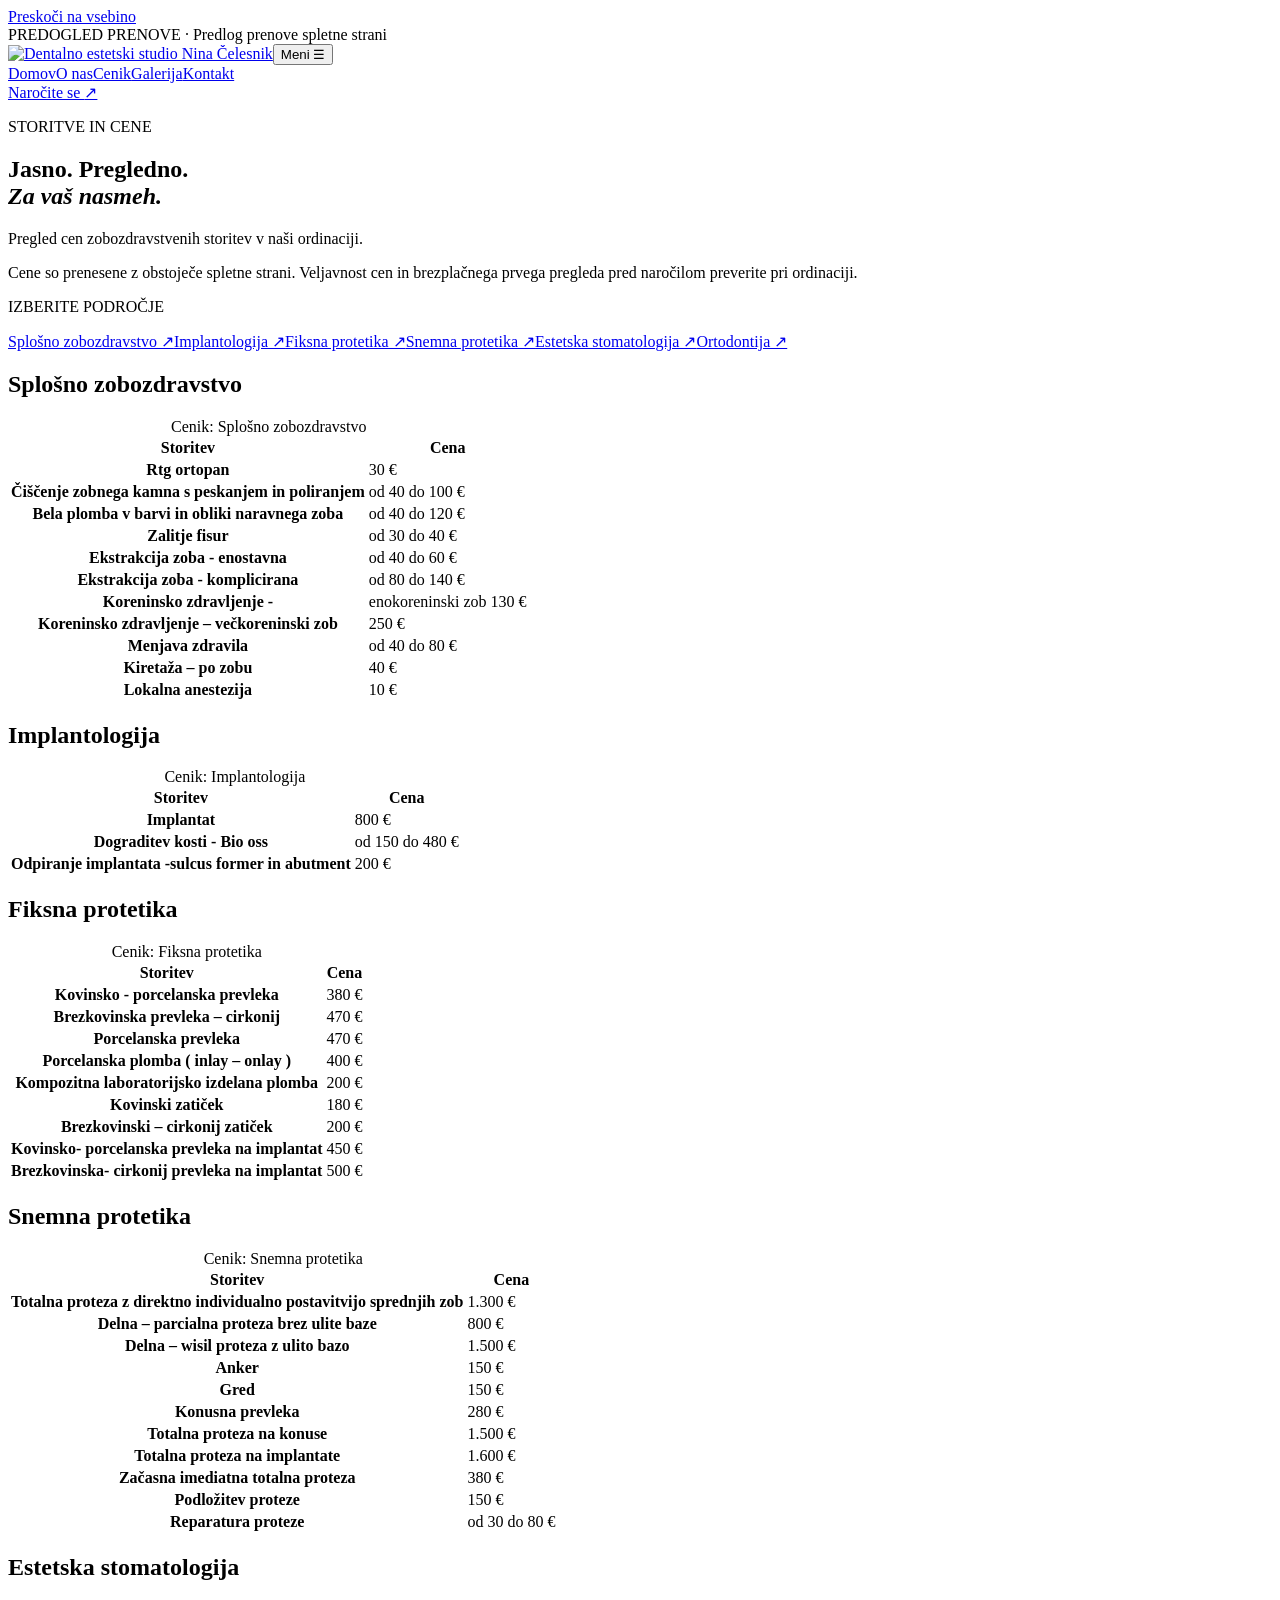
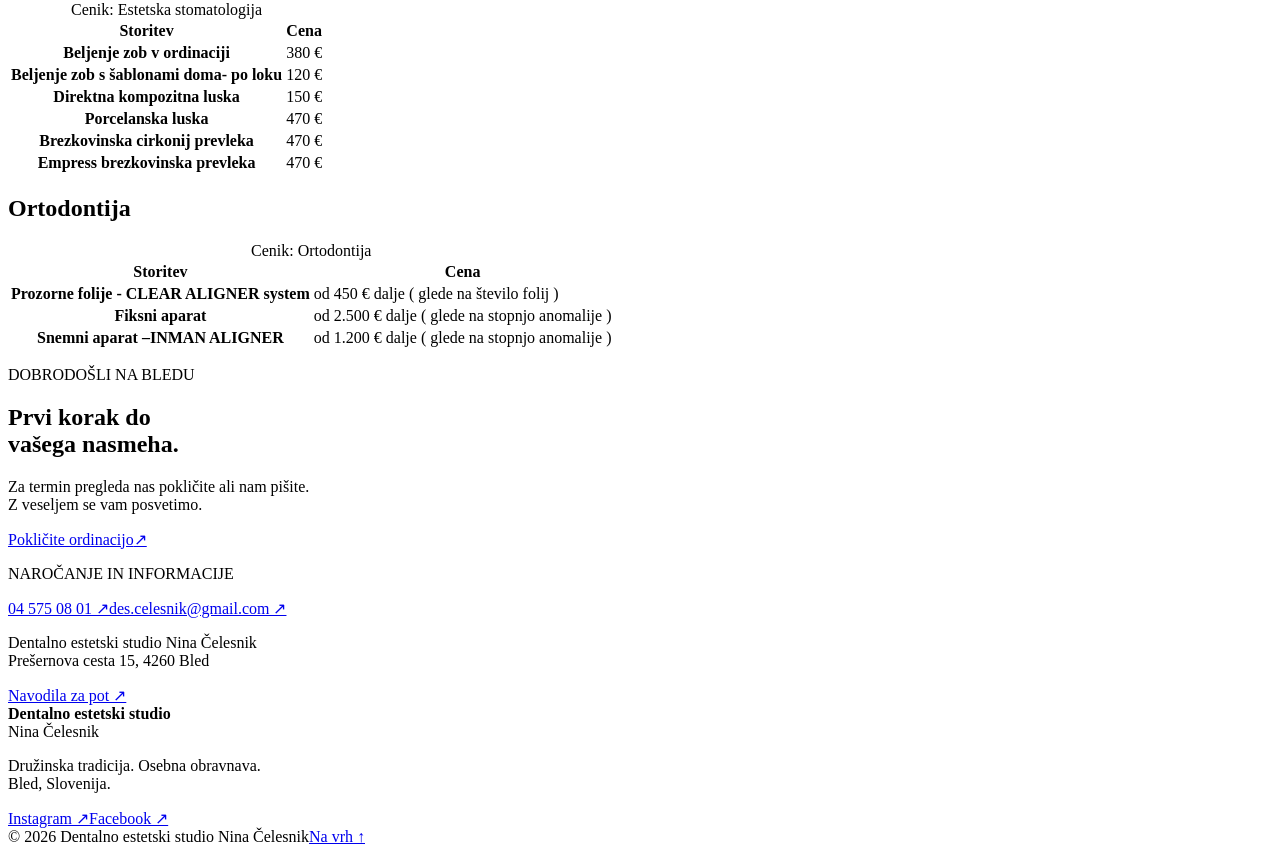
==== cenik/index.html @ 5f12aa68 "Add dental website review preview" ====
<!doctype html><html lang="sl"><head><meta charset="utf-8"><meta name="viewport" content="width=device-width,initial-scale=1"><meta name="robots" content="noindex,nofollow"><meta name="description" content="Pregled cen: splošno zobozdravstvo, implantologija, protetika, estetsko zobozdravstvo in ortodontija. Dentalno estetski studio Nina Čelesnik, Bled."><meta name="theme-color" content="#f8f5ef"><title>Cenik zobozdravstvenih storitev | Nina Čelesnik, Bled</title><link rel="icon" href="/celesnik-dental-preview/favicon.svg" type="image/svg+xml"><link rel="stylesheet" href="/celesnik-dental-preview/style.css"><script src="/celesnik-dental-preview/app.js" defer></script></head><body><a class="skip" href="#vsebina">Preskoči na vsebino</a><div class="preview">PREDOGLED PRENOVE <span>· Predlog prenove spletne strani</span></div><header><div class="wrap header-inner"><a class="brand" href="/celesnik-dental-preview/" aria-label="Dentalno estetski studio Nina Čelesnik, domov"><img src="/celesnik-dental-preview/assets/home-0.png" alt="Dentalno estetski studio Nina Čelesnik" class="logo" width="900" height="900" fetchpriority=high decoding="async"></a><button class="menu-button" aria-expanded="false" aria-controls="navigation">Meni <span aria-hidden="true">☰</span></button><nav id="navigation" aria-label="Glavna navigacija"><a href="/celesnik-dental-preview/" >Domov</a><a href="/celesnik-dental-preview/o-nas/" >O nas</a><a href="/celesnik-dental-preview/cenik/" aria-current=page>Cenik</a><a href="/celesnik-dental-preview/galerija/" >Galerija</a><a href="/celesnik-dental-preview/#kontakt">Kontakt</a></nav><a class="header-cta" href="/celesnik-dental-preview/#kontakt">Naročite se <span aria-hidden="true">↗</span></a></div></header><main id="vsebina"><section class="page-intro wrap"><p class="eyebrow">STORITVE IN CENE</p><h1>Jasno. Pregledno.<br><em>Za vaš nasmeh.</em></h1><p class="intro">Pregled cen zobozdravstvenih storitev v naši ordinaciji.</p><div class="notice">Cene so prenesene z obstoječe spletne strani. Veljavnost cen in brezplačnega prvega pregleda pred naročilom preverite pri ordinaciji.</div></section><div class="wrap price-layout"><aside><p class="eyebrow">IZBERITE PODROČJE</p><a href="#cene-0">Splošno zobozdravstvo ↗</a><a href="#cene-1">Implantologija ↗</a><a href="#cene-2">Fiksna protetika ↗</a><a href="#cene-3">Snemna protetika ↗</a><a href="#cene-4">Estetska stomatologija ↗</a><a href="#cene-5">Ortodontija ↗</a></aside><div><section class="price-section" id="cene-0"><h2>Splošno zobozdravstvo</h2><table><caption class="sr-only">Cenik: Splošno zobozdravstvo</caption><thead><tr><th scope="col">Storitev</th><th scope="col">Cena</th></tr></thead><tbody><tr><th scope="row">Rtg ortopan</th><td>30 €</td></tr><tr><th scope="row">Čiščenje zobnega kamna s peskanjem in poliranjem</th><td>od 40 do 100 €</td></tr><tr><th scope="row">Bela plomba v barvi in obliki naravnega zoba</th><td>od 40 do 120 €</td></tr><tr><th scope="row">Zalitje fisur</th><td>od 30 do 40 €</td></tr><tr><th scope="row">Ekstrakcija zoba - enostavna</th><td>od 40 do 60 €</td></tr><tr><th scope="row">Ekstrakcija zoba - komplicirana</th><td>od 80 do 140 €</td></tr><tr><th scope="row">Koreninsko zdravljenje -</th><td>enokoreninski zob 130 €</td></tr><tr><th scope="row">Koreninsko zdravljenje – večkoreninski zob</th><td>250 €</td></tr><tr><th scope="row">Menjava zdravila</th><td>od 40 do 80 €</td></tr><tr><th scope="row">Kiretaža – po zobu</th><td>40 €</td></tr><tr><th scope="row">Lokalna anestezija</th><td>10 €</td></tr></tbody></table></section><section class="price-section" id="cene-1"><h2>Implantologija</h2><table><caption class="sr-only">Cenik: Implantologija</caption><thead><tr><th scope="col">Storitev</th><th scope="col">Cena</th></tr></thead><tbody><tr><th scope="row">Implantat</th><td>800 €</td></tr><tr><th scope="row">Dograditev kosti - Bio oss</th><td>od 150 do 480 €</td></tr><tr><th scope="row">Odpiranje implantata -sulcus former in abutment</th><td>200 €</td></tr></tbody></table></section><section class="price-section" id="cene-2"><h2>Fiksna protetika</h2><table><caption class="sr-only">Cenik: Fiksna protetika</caption><thead><tr><th scope="col">Storitev</th><th scope="col">Cena</th></tr></thead><tbody><tr><th scope="row">Kovinsko - porcelanska prevleka</th><td>380 €</td></tr><tr><th scope="row">Brezkovinska prevleka – cirkonij</th><td>470 €</td></tr><tr><th scope="row">Porcelanska prevleka</th><td>470 €</td></tr><tr><th scope="row">Porcelanska plomba ( inlay – onlay )</th><td>400 €</td></tr><tr><th scope="row">Kompozitna laboratorijsko izdelana plomba</th><td>200 €</td></tr><tr><th scope="row">Kovinski zatiček</th><td>180 €</td></tr><tr><th scope="row">Brezkovinski – cirkonij zatiček</th><td>200 €</td></tr><tr><th scope="row">Kovinsko- porcelanska prevleka na implantat</th><td>450 €</td></tr><tr><th scope="row">Brezkovinska- cirkonij prevleka na implantat</th><td>500 €</td></tr></tbody></table></section><section class="price-section" id="cene-3"><h2>Snemna protetika</h2><table><caption class="sr-only">Cenik: Snemna protetika</caption><thead><tr><th scope="col">Storitev</th><th scope="col">Cena</th></tr></thead><tbody><tr><th scope="row">Totalna proteza z direktno individualno postavitvijo sprednjih zob</th><td>1.300 €</td></tr><tr><th scope="row">Delna – parcialna proteza brez ulite baze</th><td>800 €</td></tr><tr><th scope="row">Delna – wisil proteza z ulito bazo</th><td>1.500 €</td></tr><tr><th scope="row">Anker</th><td>150 €</td></tr><tr><th scope="row">Gred</th><td>150 €</td></tr><tr><th scope="row">Konusna prevleka</th><td>280 €</td></tr><tr><th scope="row">Totalna proteza na konuse</th><td>1.500 €</td></tr><tr><th scope="row">Totalna proteza na implantate</th><td>1.600 €</td></tr><tr><th scope="row">Začasna imediatna totalna proteza</th><td>380 €</td></tr><tr><th scope="row">Podložitev proteze</th><td>150 €</td></tr><tr><th scope="row">Reparatura proteze</th><td>od 30 do 80 €</td></tr></tbody></table></section><section class="price-section" id="cene-4"><h2>Estetska stomatologija</h2><table><caption class="sr-only">Cenik: Estetska stomatologija</caption><thead><tr><th scope="col">Storitev</th><th scope="col">Cena</th></tr></thead><tbody><tr><th scope="row">Beljenje zob v ordinaciji</th><td>380 €</td></tr><tr><th scope="row">Beljenje zob s šablonami doma- po loku</th><td>120 €</td></tr><tr><th scope="row">Direktna kompozitna luska</th><td>150 €</td></tr><tr><th scope="row">Porcelanska luska</th><td>470 €</td></tr><tr><th scope="row">Brezkovinska cirkonij prevleka</th><td>470 €</td></tr><tr><th scope="row">Empress brezkovinska prevleka</th><td>470 €</td></tr></tbody></table></section><section class="price-section" id="cene-5"><h2>Ortodontija</h2><table><caption class="sr-only">Cenik: Ortodontija</caption><thead><tr><th scope="col">Storitev</th><th scope="col">Cena</th></tr></thead><tbody><tr><th scope="row">Prozorne folije - CLEAR ALIGNER system</th><td>od 450 € dalje ( glede na število folij )</td></tr><tr><th scope="row">Fiksni aparat</th><td>od 2.500 € dalje ( glede na stopnjo anomalije )</td></tr><tr><th scope="row">Snemni aparat –INMAN ALIGNER</th><td>od 1.200 € dalje ( glede na stopnjo anomalije )</td></tr></tbody></table></section></div></div><section class="contact" id="kontakt"><div class="wrap contact-grid"><div><p class="eyebrow">DOBRODOŠLI NA BLEDU</p><h2>Prvi korak do<br>vašega nasmeha.</h2><p>Za termin pregleda nas pokličite ali nam pišite.<br>Z veseljem se vam posvetimo.</p><a class="button " href="tel:+38645750801">Pokličite ordinacijo<span aria-hidden="true">↗</span></a></div><div class="contact-details"><p class="eyebrow">NAROČANJE IN INFORMACIJE</p><a class="contact-phone" href="tel:+38645750801">04 575 08 01 <span aria-hidden="true">↗</span></a><a class="email" href="mailto:des.celesnik@gmail.com">des.celesnik@gmail.com ↗</a><div class="address"><p>Dentalno estetski studio Nina Čelesnik<br>Prešernova cesta 15, 4260 Bled</p><a href="https://www.google.com/maps/search/?api=1&amp;query=Pre%C5%A1ernova+cesta+15+Bled" target="_blank" rel="noopener">Navodila za pot ↗</a></div></div></div></section></main><footer><div class="wrap footer-grid"><div><strong>Dentalno estetski studio</strong><br>Nina Čelesnik</div><p>Družinska tradicija. Osebna obravnava.<br>Bled, Slovenija.</p><div><a href="https://www.instagram.com/des_celesnik">Instagram ↗</a><a href="https://www.facebook.com/des.ninacelesnik/">Facebook ↗</a></div></div><div class="wrap footer-bottom"><span>© 2026 Dentalno estetski studio Nina Čelesnik</span><a href="#vsebina">Na vrh ↑</a></div></footer><dialog id="lightbox" aria-label="Povečana fotografija"><button class="close" aria-label="Zapri fotografijo">Zapri ×</button><img alt="Povečana fotografija ordinacije"></dialog></body></html>
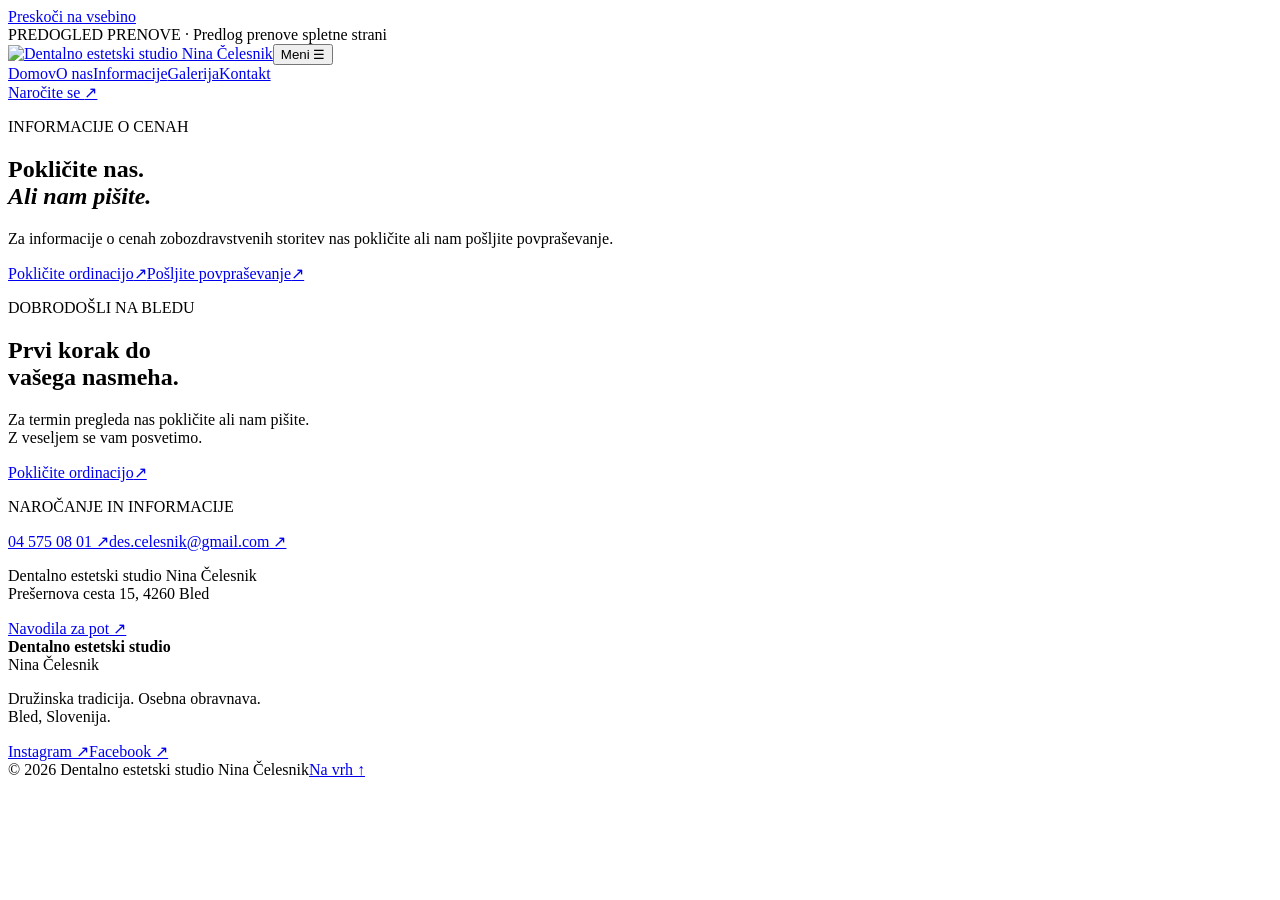
==== commit 063b8e81: "Provide dental prices by phone or enquiry instead of a price list" ====
--- a/cenik/index.html
+++ b/cenik/index.html
@@ -1 +1 @@
-<!doctype html><html lang="sl"><head><meta charset="utf-8"><meta name="viewport" content="width=device-width,initial-scale=1"><meta name="robots" content="noindex,nofollow"><meta name="description" content="Pregled cen: splošno zobozdravstvo, implantologija, protetika, estetsko zobozdravstvo in ortodontija. Dentalno estetski studio Nina Čelesnik, Bled."><meta name="theme-color" content="#f8f5ef"><title>Cenik zobozdravstvenih storitev | Nina Čelesnik, Bled</title><link rel="icon" href="/celesnik-dental-preview/favicon.svg" type="image/svg+xml"><link rel="stylesheet" href="/celesnik-dental-preview/style.css"><script src="/celesnik-dental-preview/app.js" defer></script></head><body><a class="skip" href="#vsebina">Preskoči na vsebino</a><div class="preview">PREDOGLED PRENOVE <span>· Predlog prenove spletne strani</span></div><header><div class="wrap header-inner"><a class="brand" href="/celesnik-dental-preview/" aria-label="Dentalno estetski studio Nina Čelesnik, domov"><img src="/celesnik-dental-preview/assets/home-0.png" alt="Dentalno estetski studio Nina Čelesnik" class="logo" width="900" height="900" fetchpriority=high decoding="async"></a><button class="menu-button" aria-expanded="false" aria-controls="navigation">Meni <span aria-hidden="true">☰</span></button><nav id="navigation" aria-label="Glavna navigacija"><a href="/celesnik-dental-preview/" >Domov</a><a href="/celesnik-dental-preview/o-nas/" >O nas</a><a href="/celesnik-dental-preview/cenik/" aria-current=page>Cenik</a><a href="/celesnik-dental-preview/galerija/" >Galerija</a><a href="/celesnik-dental-preview/#kontakt">Kontakt</a></nav><a class="header-cta" href="/celesnik-dental-preview/#kontakt">Naročite se <span aria-hidden="true">↗</span></a></div></header><main id="vsebina"><section class="page-intro wrap"><p class="eyebrow">STORITVE IN CENE</p><h1>Jasno. Pregledno.<br><em>Za vaš nasmeh.</em></h1><p class="intro">Pregled cen zobozdravstvenih storitev v naši ordinaciji.</p><div class="notice">Cene so prenesene z obstoječe spletne strani. Veljavnost cen in brezplačnega prvega pregleda pred naročilom preverite pri ordinaciji.</div></section><div class="wrap price-layout"><aside><p class="eyebrow">IZBERITE PODROČJE</p><a href="#cene-0">Splošno zobozdravstvo ↗</a><a href="#cene-1">Implantologija ↗</a><a href="#cene-2">Fiksna protetika ↗</a><a href="#cene-3">Snemna protetika ↗</a><a href="#cene-4">Estetska stomatologija ↗</a><a href="#cene-5">Ortodontija ↗</a></aside><div><section class="price-section" id="cene-0"><h2>Splošno zobozdravstvo</h2><table><caption class="sr-only">Cenik: Splošno zobozdravstvo</caption><thead><tr><th scope="col">Storitev</th><th scope="col">Cena</th></tr></thead><tbody><tr><th scope="row">Rtg ortopan</th><td>30 €</td></tr><tr><th scope="row">Čiščenje zobnega kamna s peskanjem in poliranjem</th><td>od 40 do 100 €</td></tr><tr><th scope="row">Bela plomba v barvi in obliki naravnega zoba</th><td>od 40 do 120 €</td></tr><tr><th scope="row">Zalitje fisur</th><td>od 30 do 40 €</td></tr><tr><th scope="row">Ekstrakcija zoba - enostavna</th><td>od 40 do 60 €</td></tr><tr><th scope="row">Ekstrakcija zoba - komplicirana</th><td>od 80 do 140 €</td></tr><tr><th scope="row">Koreninsko zdravljenje -</th><td>enokoreninski zob 130 €</td></tr><tr><th scope="row">Koreninsko zdravljenje – večkoreninski zob</th><td>250 €</td></tr><tr><th scope="row">Menjava zdravila</th><td>od 40 do 80 €</td></tr><tr><th scope="row">Kiretaža – po zobu</th><td>40 €</td></tr><tr><th scope="row">Lokalna anestezija</th><td>10 €</td></tr></tbody></table></section><section class="price-section" id="cene-1"><h2>Implantologija</h2><table><caption class="sr-only">Cenik: Implantologija</caption><thead><tr><th scope="col">Storitev</th><th scope="col">Cena</th></tr></thead><tbody><tr><th scope="row">Implantat</th><td>800 €</td></tr><tr><th scope="row">Dograditev kosti - Bio oss</th><td>od 150 do 480 €</td></tr><tr><th scope="row">Odpiranje implantata -sulcus former in abutment</th><td>200 €</td></tr></tbody></table></section><section class="price-section" id="cene-2"><h2>Fiksna protetika</h2><table><caption class="sr-only">Cenik: Fiksna protetika</caption><thead><tr><th scope="col">Storitev</th><th scope="col">Cena</th></tr></thead><tbody><tr><th scope="row">Kovinsko - porcelanska prevleka</th><td>380 €</td></tr><tr><th scope="row">Brezkovinska prevleka – cirkonij</th><td>470 €</td></tr><tr><th scope="row">Porcelanska prevleka</th><td>470 €</td></tr><tr><th scope="row">Porcelanska plomba ( inlay – onlay )</th><td>400 €</td></tr><tr><th scope="row">Kompozitna laboratorijsko izdelana plomba</th><td>200 €</td></tr><tr><th scope="row">Kovinski zatiček</th><td>180 €</td></tr><tr><th scope="row">Brezkovinski – cirkonij zatiček</th><td>200 €</td></tr><tr><th scope="row">Kovinsko- porcelanska prevleka na implantat</th><td>450 €</td></tr><tr><th scope="row">Brezkovinska- cirkonij prevleka na implantat</th><td>500 €</td></tr></tbody></table></section><section class="price-section" id="cene-3"><h2>Snemna protetika</h2><table><caption class="sr-only">Cenik: Snemna protetika</caption><thead><tr><th scope="col">Storitev</th><th scope="col">Cena</th></tr></thead><tbody><tr><th scope="row">Totalna proteza z direktno individualno postavitvijo sprednjih zob</th><td>1.300 €</td></tr><tr><th scope="row">Delna – parcialna proteza brez ulite baze</th><td>800 €</td></tr><tr><th scope="row">Delna – wisil proteza z ulito bazo</th><td>1.500 €</td></tr><tr><th scope="row">Anker</th><td>150 €</td></tr><tr><th scope="row">Gred</th><td>150 €</td></tr><tr><th scope="row">Konusna prevleka</th><td>280 €</td></tr><tr><th scope="row">Totalna proteza na konuse</th><td>1.500 €</td></tr><tr><th scope="row">Totalna proteza na implantate</th><td>1.600 €</td></tr><tr><th scope="row">Začasna imediatna totalna proteza</th><td>380 €</td></tr><tr><th scope="row">Podložitev proteze</th><td>150 €</td></tr><tr><th scope="row">Reparatura proteze</th><td>od 30 do 80 €</td></tr></tbody></table></section><section class="price-section" id="cene-4"><h2>Estetska stomatologija</h2><table><caption class="sr-only">Cenik: Estetska stomatologija</caption><thead><tr><th scope="col">Storitev</th><th scope="col">Cena</th></tr></thead><tbody><tr><th scope="row">Beljenje zob v ordinaciji</th><td>380 €</td></tr><tr><th scope="row">Beljenje zob s šablonami doma- po loku</th><td>120 €</td></tr><tr><th scope="row">Direktna kompozitna luska</th><td>150 €</td></tr><tr><th scope="row">Porcelanska luska</th><td>470 €</td></tr><tr><th scope="row">Brezkovinska cirkonij prevleka</th><td>470 €</td></tr><tr><th scope="row">Empress brezkovinska prevleka</th><td>470 €</td></tr></tbody></table></section><section class="price-section" id="cene-5"><h2>Ortodontija</h2><table><caption class="sr-only">Cenik: Ortodontija</caption><thead><tr><th scope="col">Storitev</th><th scope="col">Cena</th></tr></thead><tbody><tr><th scope="row">Prozorne folije - CLEAR ALIGNER system</th><td>od 450 € dalje ( glede na število folij )</td></tr><tr><th scope="row">Fiksni aparat</th><td>od 2.500 € dalje ( glede na stopnjo anomalije )</td></tr><tr><th scope="row">Snemni aparat –INMAN ALIGNER</th><td>od 1.200 € dalje ( glede na stopnjo anomalije )</td></tr></tbody></table></section></div></div><section class="contact" id="kontakt"><div class="wrap contact-grid"><div><p class="eyebrow">DOBRODOŠLI NA BLEDU</p><h2>Prvi korak do<br>vašega nasmeha.</h2><p>Za termin pregleda nas pokličite ali nam pišite.<br>Z veseljem se vam posvetimo.</p><a class="button " href="tel:+38645750801">Pokličite ordinacijo<span aria-hidden="true">↗</span></a></div><div class="contact-details"><p class="eyebrow">NAROČANJE IN INFORMACIJE</p><a class="contact-phone" href="tel:+38645750801">04 575 08 01 <span aria-hidden="true">↗</span></a><a class="email" href="mailto:des.celesnik@gmail.com">des.celesnik@gmail.com ↗</a><div class="address"><p>Dentalno estetski studio Nina Čelesnik<br>Prešernova cesta 15, 4260 Bled</p><a href="https://www.google.com/maps/search/?api=1&amp;query=Pre%C5%A1ernova+cesta+15+Bled" target="_blank" rel="noopener">Navodila za pot ↗</a></div></div></div></section></main><footer><div class="wrap footer-grid"><div><strong>Dentalno estetski studio</strong><br>Nina Čelesnik</div><p>Družinska tradicija. Osebna obravnava.<br>Bled, Slovenija.</p><div><a href="https://www.instagram.com/des_celesnik">Instagram ↗</a><a href="https://www.facebook.com/des.ninacelesnik/">Facebook ↗</a></div></div><div class="wrap footer-bottom"><span>© 2026 Dentalno estetski studio Nina Čelesnik</span><a href="#vsebina">Na vrh ↑</a></div></footer><dialog id="lightbox" aria-label="Povečana fotografija"><button class="close" aria-label="Zapri fotografijo">Zapri ×</button><img alt="Povečana fotografija ordinacije"></dialog></body></html>+<!doctype html><html lang="sl"><head><meta charset="utf-8"><meta name="viewport" content="width=device-width,initial-scale=1"><meta name="robots" content="noindex,nofollow"><meta name="description" content="Za informacije o cenah storitev pokličite Dentalno estetski studio Nina Čelesnik na Bledu ali nam pošljite povpraševanje."><meta name="theme-color" content="#f8f5ef"><title>Informacije o cenah | Nina Čelesnik, Bled</title><link rel="icon" href="/celesnik-dental-preview/favicon.svg" type="image/svg+xml"><link rel="stylesheet" href="/celesnik-dental-preview/style.css"><script src="/celesnik-dental-preview/app.js" defer></script></head><body><a class="skip" href="#vsebina">Preskoči na vsebino</a><div class="preview">PREDOGLED PRENOVE <span>· Predlog prenove spletne strani</span></div><header><div class="wrap header-inner"><a class="brand" href="/celesnik-dental-preview/" aria-label="Dentalno estetski studio Nina Čelesnik, domov"><img src="/celesnik-dental-preview/assets/home-0.png" alt="Dentalno estetski studio Nina Čelesnik" class="logo" width="900" height="900" fetchpriority=high decoding="async"></a><button class="menu-button" aria-expanded="false" aria-controls="navigation">Meni <span aria-hidden="true">☰</span></button><nav id="navigation" aria-label="Glavna navigacija"><a href="/celesnik-dental-preview/" >Domov</a><a href="/celesnik-dental-preview/o-nas/" >O nas</a><a href="/celesnik-dental-preview/cenik/" aria-current=page>Informacije</a><a href="/celesnik-dental-preview/galerija/" >Galerija</a><a href="/celesnik-dental-preview/#kontakt">Kontakt</a></nav><a class="header-cta" href="/celesnik-dental-preview/#kontakt">Naročite se <span aria-hidden="true">↗</span></a></div></header><main id="vsebina"><section class="page-intro wrap"><p class="eyebrow">INFORMACIJE O CENAH</p><h1>Pokličite nas.<br><em>Ali nam pišite.</em></h1><p class="intro">Za informacije o cenah zobozdravstvenih storitev nas pokličite ali nam pošljite povpraševanje.</p><div class="actions"><a class="button " href="tel:+38645750801">Pokličite ordinacijo<span aria-hidden="true">↗</span></a><a class="button secondary" href="mailto:des.celesnik@gmail.com">Pošljite povpraševanje<span aria-hidden="true">↗</span></a></div></section><section class="contact" id="kontakt"><div class="wrap contact-grid"><div><p class="eyebrow">DOBRODOŠLI NA BLEDU</p><h2>Prvi korak do<br>vašega nasmeha.</h2><p>Za termin pregleda nas pokličite ali nam pišite.<br>Z veseljem se vam posvetimo.</p><a class="button " href="tel:+38645750801">Pokličite ordinacijo<span aria-hidden="true">↗</span></a></div><div class="contact-details"><p class="eyebrow">NAROČANJE IN INFORMACIJE</p><a class="contact-phone" href="tel:+38645750801">04 575 08 01 <span aria-hidden="true">↗</span></a><a class="email" href="mailto:des.celesnik@gmail.com">des.celesnik@gmail.com ↗</a><div class="address"><p>Dentalno estetski studio Nina Čelesnik<br>Prešernova cesta 15, 4260 Bled</p><a href="https://www.google.com/maps/search/?api=1&amp;query=Pre%C5%A1ernova+cesta+15+Bled" target="_blank" rel="noopener">Navodila za pot ↗</a></div></div></div></section></main><footer><div class="wrap footer-grid"><div><strong>Dentalno estetski studio</strong><br>Nina Čelesnik</div><p>Družinska tradicija. Osebna obravnava.<br>Bled, Slovenija.</p><div><a href="https://www.instagram.com/des_celesnik">Instagram ↗</a><a href="https://www.facebook.com/des.ninacelesnik/">Facebook ↗</a></div></div><div class="wrap footer-bottom"><span>© 2026 Dentalno estetski studio Nina Čelesnik</span><a href="#vsebina">Na vrh ↑</a></div></footer><dialog id="lightbox" aria-label="Povečana fotografija"><button class="close" aria-label="Zapri fotografijo">Zapri ×</button><img alt="Povečana fotografija ordinacije"></dialog></body></html>
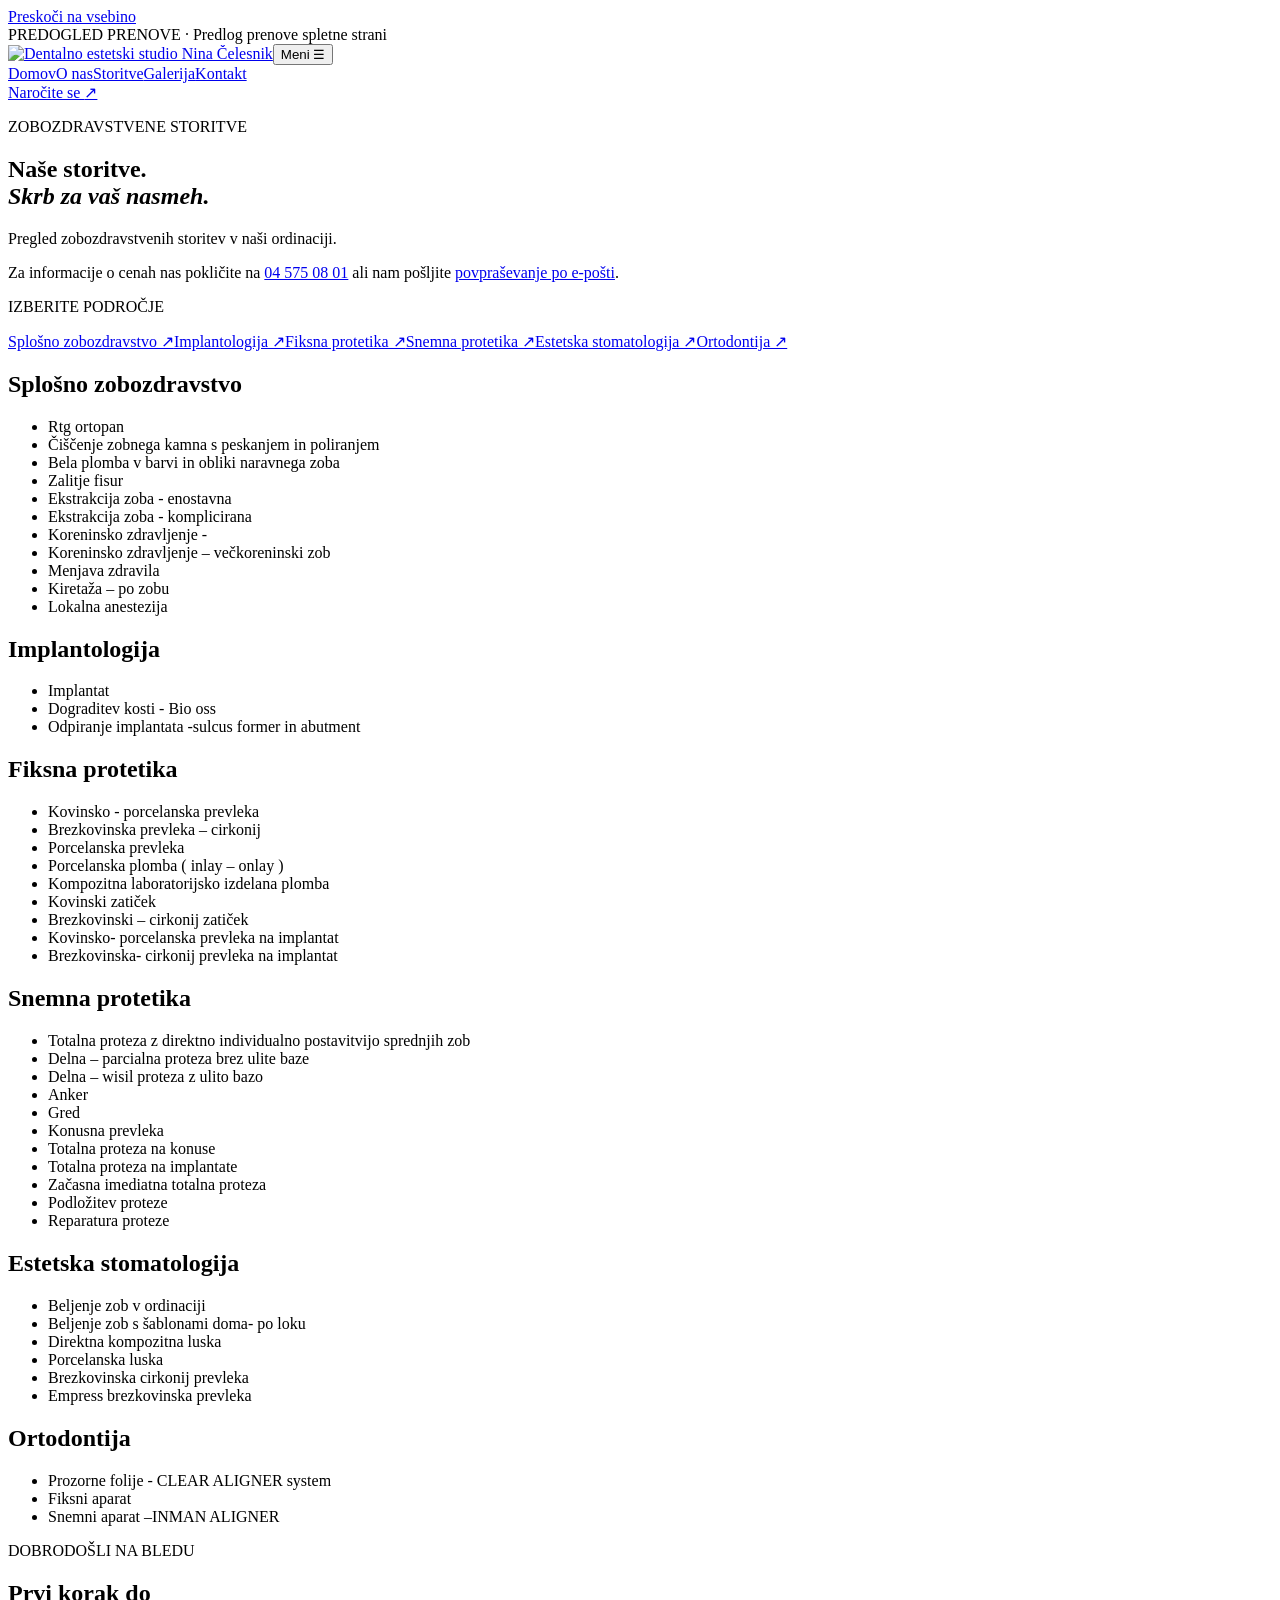
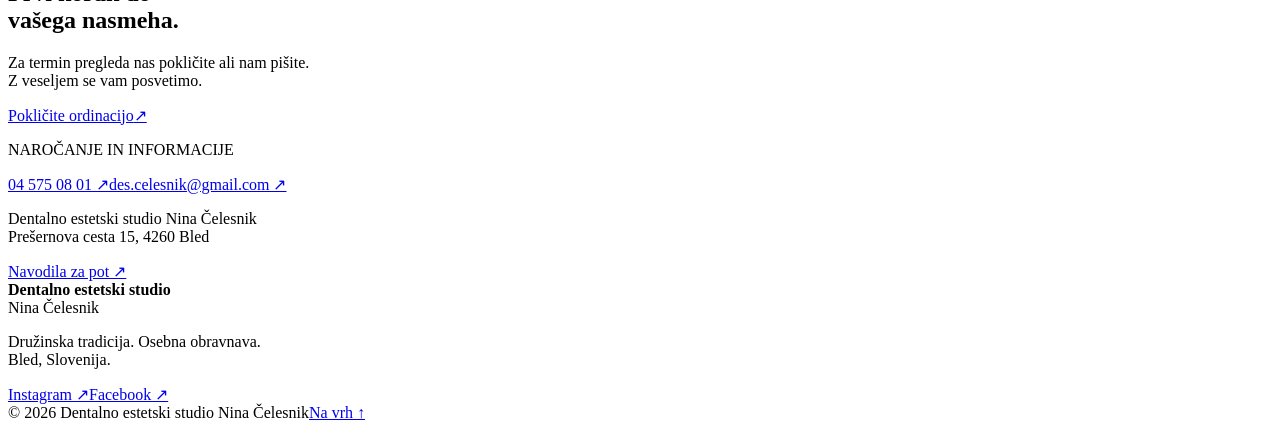
==== commit d4bfa328: "Keep full service catalogue with prices supplied on enquiry" ====
--- a/cenik/index.html
+++ b/cenik/index.html
@@ -1 +1 @@
-<!doctype html><html lang="sl"><head><meta charset="utf-8"><meta name="viewport" content="width=device-width,initial-scale=1"><meta name="robots" content="noindex,nofollow"><meta name="description" content="Za informacije o cenah storitev pokličite Dentalno estetski studio Nina Čelesnik na Bledu ali nam pošljite povpraševanje."><meta name="theme-color" content="#f8f5ef"><title>Informacije o cenah | Nina Čelesnik, Bled</title><link rel="icon" href="/celesnik-dental-preview/favicon.svg" type="image/svg+xml"><link rel="stylesheet" href="/celesnik-dental-preview/style.css"><script src="/celesnik-dental-preview/app.js" defer></script></head><body><a class="skip" href="#vsebina">Preskoči na vsebino</a><div class="preview">PREDOGLED PRENOVE <span>· Predlog prenove spletne strani</span></div><header><div class="wrap header-inner"><a class="brand" href="/celesnik-dental-preview/" aria-label="Dentalno estetski studio Nina Čelesnik, domov"><img src="/celesnik-dental-preview/assets/home-0.png" alt="Dentalno estetski studio Nina Čelesnik" class="logo" width="900" height="900" fetchpriority=high decoding="async"></a><button class="menu-button" aria-expanded="false" aria-controls="navigation">Meni <span aria-hidden="true">☰</span></button><nav id="navigation" aria-label="Glavna navigacija"><a href="/celesnik-dental-preview/" >Domov</a><a href="/celesnik-dental-preview/o-nas/" >O nas</a><a href="/celesnik-dental-preview/cenik/" aria-current=page>Informacije</a><a href="/celesnik-dental-preview/galerija/" >Galerija</a><a href="/celesnik-dental-preview/#kontakt">Kontakt</a></nav><a class="header-cta" href="/celesnik-dental-preview/#kontakt">Naročite se <span aria-hidden="true">↗</span></a></div></header><main id="vsebina"><section class="page-intro wrap"><p class="eyebrow">INFORMACIJE O CENAH</p><h1>Pokličite nas.<br><em>Ali nam pišite.</em></h1><p class="intro">Za informacije o cenah zobozdravstvenih storitev nas pokličite ali nam pošljite povpraševanje.</p><div class="actions"><a class="button " href="tel:+38645750801">Pokličite ordinacijo<span aria-hidden="true">↗</span></a><a class="button secondary" href="mailto:des.celesnik@gmail.com">Pošljite povpraševanje<span aria-hidden="true">↗</span></a></div></section><section class="contact" id="kontakt"><div class="wrap contact-grid"><div><p class="eyebrow">DOBRODOŠLI NA BLEDU</p><h2>Prvi korak do<br>vašega nasmeha.</h2><p>Za termin pregleda nas pokličite ali nam pišite.<br>Z veseljem se vam posvetimo.</p><a class="button " href="tel:+38645750801">Pokličite ordinacijo<span aria-hidden="true">↗</span></a></div><div class="contact-details"><p class="eyebrow">NAROČANJE IN INFORMACIJE</p><a class="contact-phone" href="tel:+38645750801">04 575 08 01 <span aria-hidden="true">↗</span></a><a class="email" href="mailto:des.celesnik@gmail.com">des.celesnik@gmail.com ↗</a><div class="address"><p>Dentalno estetski studio Nina Čelesnik<br>Prešernova cesta 15, 4260 Bled</p><a href="https://www.google.com/maps/search/?api=1&amp;query=Pre%C5%A1ernova+cesta+15+Bled" target="_blank" rel="noopener">Navodila za pot ↗</a></div></div></div></section></main><footer><div class="wrap footer-grid"><div><strong>Dentalno estetski studio</strong><br>Nina Čelesnik</div><p>Družinska tradicija. Osebna obravnava.<br>Bled, Slovenija.</p><div><a href="https://www.instagram.com/des_celesnik">Instagram ↗</a><a href="https://www.facebook.com/des.ninacelesnik/">Facebook ↗</a></div></div><div class="wrap footer-bottom"><span>© 2026 Dentalno estetski studio Nina Čelesnik</span><a href="#vsebina">Na vrh ↑</a></div></footer><dialog id="lightbox" aria-label="Povečana fotografija"><button class="close" aria-label="Zapri fotografijo">Zapri ×</button><img alt="Povečana fotografija ordinacije"></dialog></body></html>+<!doctype html><html lang="sl"><head><meta charset="utf-8"><meta name="viewport" content="width=device-width,initial-scale=1"><meta name="robots" content="noindex,nofollow"><meta name="description" content="Pregled zobozdravstvenih storitev Dentalno estetskega studia Nina Čelesnik na Bledu. Cene so na voljo po telefonu ali na povpraševanje."><meta name="theme-color" content="#f8f5ef"><title>Storitve | Nina Čelesnik, Bled</title><link rel="icon" href="/celesnik-dental-preview/favicon.svg" type="image/svg+xml"><link rel="stylesheet" href="/celesnik-dental-preview/style.css"><script src="/celesnik-dental-preview/app.js" defer></script></head><body><a class="skip" href="#vsebina">Preskoči na vsebino</a><div class="preview">PREDOGLED PRENOVE <span>· Predlog prenove spletne strani</span></div><header><div class="wrap header-inner"><a class="brand" href="/celesnik-dental-preview/" aria-label="Dentalno estetski studio Nina Čelesnik, domov"><img src="/celesnik-dental-preview/assets/home-0.png" alt="Dentalno estetski studio Nina Čelesnik" class="logo" width="900" height="900" fetchpriority=high decoding="async"></a><button class="menu-button" aria-expanded="false" aria-controls="navigation">Meni <span aria-hidden="true">☰</span></button><nav id="navigation" aria-label="Glavna navigacija"><a href="/celesnik-dental-preview/" >Domov</a><a href="/celesnik-dental-preview/o-nas/" >O nas</a><a href="/celesnik-dental-preview/cenik/" aria-current=page>Storitve</a><a href="/celesnik-dental-preview/galerija/" >Galerija</a><a href="/celesnik-dental-preview/#kontakt">Kontakt</a></nav><a class="header-cta" href="/celesnik-dental-preview/#kontakt">Naročite se <span aria-hidden="true">↗</span></a></div></header><main id="vsebina"><section class="page-intro wrap"><p class="eyebrow">ZOBOZDRAVSTVENE STORITVE</p><h1>Naše storitve.<br><em>Skrb za vaš nasmeh.</em></h1><p class="intro">Pregled zobozdravstvenih storitev v naši ordinaciji.</p><div class="notice">Za informacije o cenah nas pokličite na <a href="tel:+38645750801">04 575 08 01</a> ali nam pošljite <a href="mailto:des.celesnik@gmail.com">povpraševanje po e-pošti</a>.</div></section><div class="wrap price-layout"><aside><p class="eyebrow">IZBERITE PODROČJE</p><a href="#storitve-0">Splošno zobozdravstvo ↗</a><a href="#storitve-1">Implantologija ↗</a><a href="#storitve-2">Fiksna protetika ↗</a><a href="#storitve-3">Snemna protetika ↗</a><a href="#storitve-4">Estetska stomatologija ↗</a><a href="#storitve-5">Ortodontija ↗</a></aside><div><section class="price-section service-catalogue" id="storitve-0"><h2>Splošno zobozdravstvo</h2><ul class="service-list"><li>Rtg ortopan</li><li>Čiščenje zobnega kamna s peskanjem in poliranjem</li><li>Bela plomba v barvi in obliki naravnega zoba</li><li>Zalitje fisur</li><li>Ekstrakcija zoba - enostavna</li><li>Ekstrakcija zoba - komplicirana</li><li>Koreninsko zdravljenje -</li><li>Koreninsko zdravljenje – večkoreninski zob</li><li>Menjava zdravila</li><li>Kiretaža – po zobu</li><li>Lokalna anestezija</li></ul></section><section class="price-section service-catalogue" id="storitve-1"><h2>Implantologija</h2><ul class="service-list"><li>Implantat</li><li>Dograditev kosti - Bio oss</li><li>Odpiranje implantata -sulcus former in abutment</li></ul></section><section class="price-section service-catalogue" id="storitve-2"><h2>Fiksna protetika</h2><ul class="service-list"><li>Kovinsko - porcelanska prevleka</li><li>Brezkovinska prevleka – cirkonij</li><li>Porcelanska prevleka</li><li>Porcelanska plomba ( inlay – onlay )</li><li>Kompozitna laboratorijsko izdelana plomba</li><li>Kovinski zatiček</li><li>Brezkovinski – cirkonij zatiček</li><li>Kovinsko- porcelanska prevleka na implantat</li><li>Brezkovinska- cirkonij prevleka na implantat</li></ul></section><section class="price-section service-catalogue" id="storitve-3"><h2>Snemna protetika</h2><ul class="service-list"><li>Totalna proteza z direktno individualno postavitvijo sprednjih zob</li><li>Delna – parcialna proteza brez ulite baze</li><li>Delna – wisil proteza z ulito bazo</li><li>Anker</li><li>Gred</li><li>Konusna prevleka</li><li>Totalna proteza na konuse</li><li>Totalna proteza na implantate</li><li>Začasna imediatna totalna proteza</li><li>Podložitev proteze</li><li>Reparatura proteze</li></ul></section><section class="price-section service-catalogue" id="storitve-4"><h2>Estetska stomatologija</h2><ul class="service-list"><li>Beljenje zob v ordinaciji</li><li>Beljenje zob s šablonami doma- po loku</li><li>Direktna kompozitna luska</li><li>Porcelanska luska</li><li>Brezkovinska cirkonij prevleka</li><li>Empress brezkovinska prevleka</li></ul></section><section class="price-section service-catalogue" id="storitve-5"><h2>Ortodontija</h2><ul class="service-list"><li>Prozorne folije - CLEAR ALIGNER system</li><li>Fiksni aparat</li><li>Snemni aparat –INMAN ALIGNER</li></ul></section></div></div><section class="contact" id="kontakt"><div class="wrap contact-grid"><div><p class="eyebrow">DOBRODOŠLI NA BLEDU</p><h2>Prvi korak do<br>vašega nasmeha.</h2><p>Za termin pregleda nas pokličite ali nam pišite.<br>Z veseljem se vam posvetimo.</p><a class="button " href="tel:+38645750801">Pokličite ordinacijo<span aria-hidden="true">↗</span></a></div><div class="contact-details"><p class="eyebrow">NAROČANJE IN INFORMACIJE</p><a class="contact-phone" href="tel:+38645750801">04 575 08 01 <span aria-hidden="true">↗</span></a><a class="email" href="mailto:des.celesnik@gmail.com">des.celesnik@gmail.com ↗</a><div class="address"><p>Dentalno estetski studio Nina Čelesnik<br>Prešernova cesta 15, 4260 Bled</p><a href="https://www.google.com/maps/search/?api=1&amp;query=Pre%C5%A1ernova+cesta+15+Bled" target="_blank" rel="noopener">Navodila za pot ↗</a></div></div></div></section></main><footer><div class="wrap footer-grid"><div><strong>Dentalno estetski studio</strong><br>Nina Čelesnik</div><p>Družinska tradicija. Osebna obravnava.<br>Bled, Slovenija.</p><div><a href="https://www.instagram.com/des_celesnik">Instagram ↗</a><a href="https://www.facebook.com/des.ninacelesnik/">Facebook ↗</a></div></div><div class="wrap footer-bottom"><span>© 2026 Dentalno estetski studio Nina Čelesnik</span><a href="#vsebina">Na vrh ↑</a></div></footer><dialog id="lightbox" aria-label="Povečana fotografija"><button class="close" aria-label="Zapri fotografijo">Zapri ×</button><img alt="Povečana fotografija ordinacije"></dialog></body></html>
